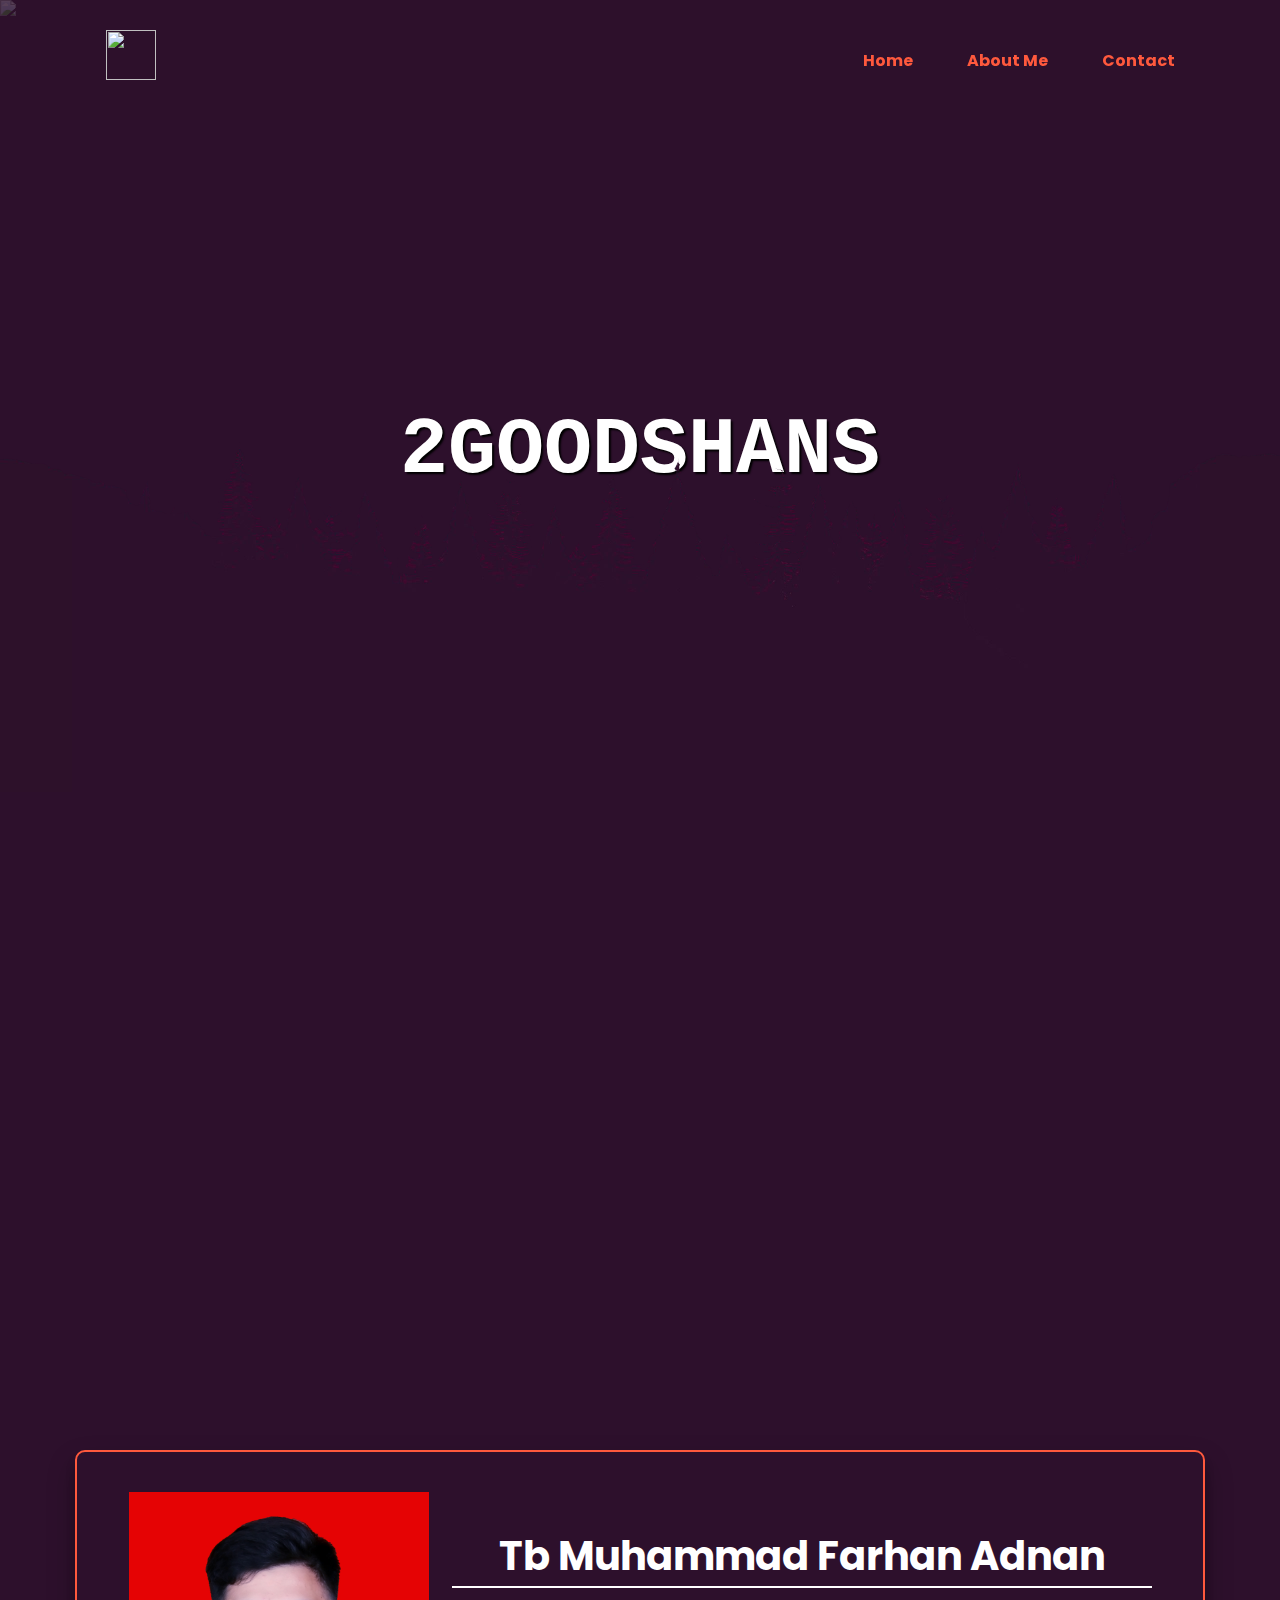
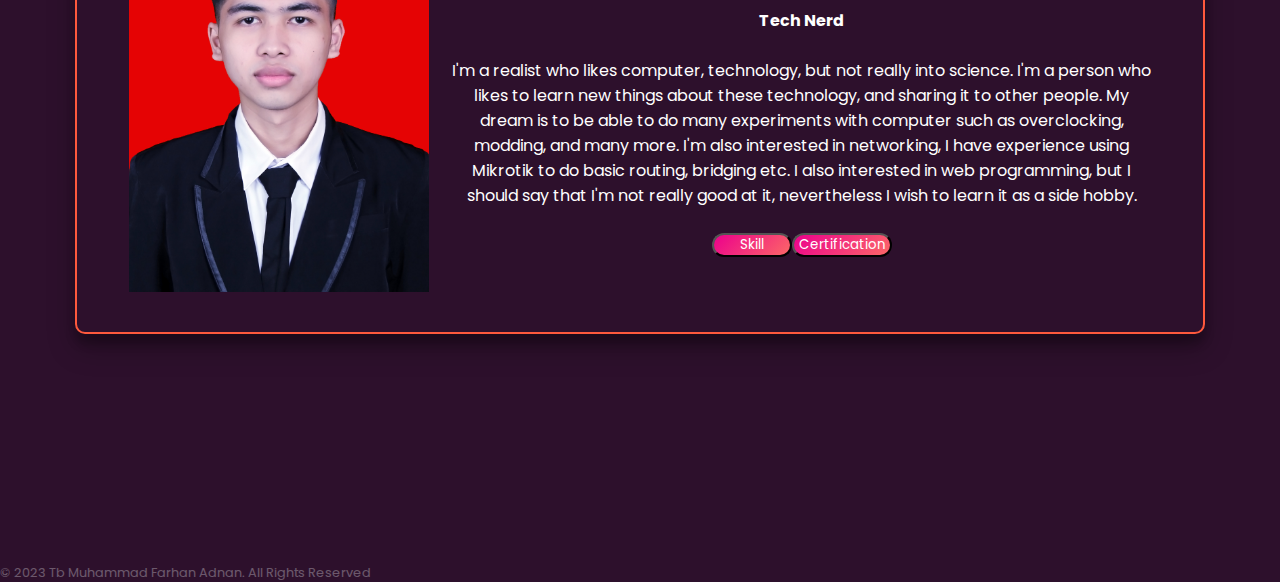
==== index.html @ 81330af3 "Add files via upload" ====
<!DOCTYPE html>
<html>
<head>
    <meta name="viewport" content="width=device-width, initial-scale=1.0">

    <link rel="icon" type="image/png" href="https://cdn-icons-png.flaticon.com/512/235/235359.png">
    <!-- <link rel="icon" type="image/png" href="https://i.pinimg.com/564x/f0/9c/22/f09c2224c601401f02e368f76bb9cae6.jpg"> -->
    <meta charset="utf-8">
    <meta http-equiv="X-UA-Compatible" content="IE-edge">

    <!-- <title>&lrm;</title> -->
    <title>Tubagus Farhan</title>
    <link rel="stylesheet"  href="main.css">

</head>

<body>


    <header>
        <h2 class="logo"><img src="https://cdn-icons-png.flaticon.com/512/235/235359.png" width="50" height="50"></h2>
        <!-- <h2 class="logo"><img src="https://i.pinimg.com/564x/f0/9c/22/f09c2224c601401f02e368f76bb9cae6.jpg" width="50" height="50"></h2> -->
        <nav class="navigation">
            <a href="#home" class="#">Home</a>
            <a href="#about-me" class="#">About Me</a>
            <a href="#contact" class="#">Contact</a>
            
        </nav>

    </header>
    
    <section id="home" class="parallax">

        <img src="Layer2.png" id="layer2">
        <h2 id="text" data-value="2GOODSHANS">2GOODSHANS</h2>
        <img src="layer1.png" id="layer1">
    </section>

   <section id="about-me" class="about">
    <div class="aboutme">
        <img src="images/ppme.JPG" >
        <div class="about-text">
        <h1>Tb Muhammad Farhan Adnan</h1>
            <h4>Tech Nerd</h4><br>
            <p>
                I'm a realist who likes computer, technology, but not really into science. I'm a person who likes to learn new things about these technology, and sharing it to other people. My dream is to be able to do many experiments with computer such as overclocking, modding, and many more. I'm also interested in networking, I have experience using Mikrotik to do basic routing, bridging etc. I also interested in web programming, but I should say that I'm not really good at it, nevertheless I wish to learn it as a side hobby.
            
            <br><br> 
            </p>
            <div class="bholder">
            <button id="tbutton" class="tbutton">Skill</button>   
            <button id="tbutton3" class="tbutton3">Certification</button>   
            </div>
        </div>
    </div>
   </section>  
   
   <div class="skill">
        <h1>My Skill</h1>
        
        <li><h3>Coding</h3>
            <span class="bar"><span class="Coding"></span></span>
        </li>
        <li><h3>Design</h3>
            <span class="bar"><span class="Design"></span></span>
        </li>
        <li><h3>IoT/Computer Related</h3>
            <span class="bar"><span class="IT"></span></span>
        </li>
        <li><h3>Networking</h3>
            <span class="bar"><span class="Network"></span></span>
        </li>
        <button id="tbutton2" class="tbutton2">Close</button> 
   </div>

    <div class="container">
        <div class="card">
            <img src="images/cert1.jpg" alt="card image">
                <div class="card-text">
                     <h2>BNSP Certification</h2>
                        <p>This is Certification that I got after passing all the test in my Highschool as Network and Computer engineering student</p>
                </div>
        </div>
        <div class="card">
            <img src="images/cert2.jpg" alt="card image">
                <div class="card-text">
                     <h2>TOEIC Certification</h2>
                        <p>This is Certification that I got when I was still in my Highschool, and among all participant my score was the highest.</p>
                </div>
        </div>
        <div> <button id="tbutton4" class="tbutton4">Close</button></div>
    </div>

   <footer class="foot">
    
    <p>&copy; 2023 Tb Muhammad Farhan Adnan. All Rights Reserved</p>
   </footer>

    <script src="main.js"></script>
</body>
</html>
---- main.css ----
@import url('https://fonts.googleapis.com/css2?family=Poppins:wght@700&display=swap');
@import url('https://fonts.googleapis.com/css2?family=Poppins:wght@700&display=swap');
*{
    margin: 0;
    padding: 0;
    box-sizing: border-box;
    font-family: 'Poppins', sans-serif;
   
}

body {
    background: #2d102c;
    min-height: 100vh;
    overflow-x: hidden;
}
h2 {
    font-family: 'Space Mono', monospace;
    font-size: clamp(3rem, 10vw, 10rem);
    color: white;
    padding: 0rem clamp(1rem, 2vw, 3rem);
    border-radius: clamp(0.4rem, 0.75vw, 1rem);
}


header {  
    position: fixed;
    top: 0;
    left: 0;
    width: 100%;
    padding: 30px 80px;
    display: flex;
    justify-content: space-between;
    align-items: center;
    z-index: 100;
    background-color:rgba(45, 16, 44, 0.8);
}
.logo{
    font-size: 2em;
    color: #fe593d ;
    pointer-events: none;
   animation: spin 2s linear infinite;
}
@keyframes spin {
    0% {
        transform: rotate(0deg);
    }
    100% {
        transform: rotate(360deg);
    }
}
.navigation a {
    text-decoration: none;
    color: #fe593d !important;
    padding: 6px 15px;
    border-radius: 20px;
    margin: 0 10px;
    font-weight: 700;
}

.navigation a.active, 
.navigation a:hover{
    background-color:#fe593d !important;
    color: #ffffff !important;
}

.parallax {
    position: relative;
    display: flex;
    justify-content: center;
    align-items: center;
    height: 100vh;
}

#text {
    position: absolute;
    font-size: 5rem;
    color: #ffffff;
    text-shadow: 2px 2px 2px rgba(0, 0, 0, 2);
}

.parallax img {
    position: absolute;
    top: 0;
    left: 0;
    width: 100%;
    pointer-events: none;
}

.about {
    position: relative;
    padding: 50px;
    background-color: #2d102c;
    color: #ffffff;
    margin-top: 500px;
    margin-bottom: 180px;
    
}
.about img{
    height: auto;
    width: 300px;
}
.about-text{
    width: 700px;
}
.about-text h1{
  font-size: 2.5rem;
  margin-bottom: 20px;
  border-bottom: #ffffff 2px solid;
}
.aboutme{
  width: 1130px;
  max-width: 95%;
  margin: 0 auto;
  display: flex;
  align-items: center;
  justify-content: space-around;
  background-color: #2d102c;
  border: 2px solid #fe593d;
  border-radius: 10px;
  padding: 40px;
  text-align: center;
  margin: 0 auto;
  max-width: 1200px;
  box-shadow: 0 14px 28px rgba(0, 0, 0, 0.25), 0 10px 10px rgba(0, 0, 0, 0.22);
}


.skill {
  display: none;
  list-style: none;
  background-color: #3a1539;
  width: 500px;
  margin: 60px auto;
  color: #fff;
  padding: 20px;
  box-shadow: 0 14px 28px rgba(0, 0, 0, 0.25), 0 10px 10px rgba(0, 0, 0, 0.22);
}
.skill li{
  margin: 20px 0;
  padding: 10px;
}
.bar {
  background-color: #2d142c;
  display: block;
  height: 20px;
  border: 1px solid rgba(0, 0, 0, 0.3);
  border-radius: 5px;
  overflow: hidden;
  box-shadow: 0 1 3px rgba(0, 0, 0, 0.12), 0 1px 2px rgba(0, 0, 0, 0.25);
  transition: all 0.3s cubic-bezier(.25,.8,.25,1);
}
.bar:hover{
  box-shadow: 0 14px 28px rgba(0, 0, 0, 0.25), 0 10px 10px rgba(0, 0, 0, 0.22);
}
.bar span{
  height: 20px;
  float: left;
  background: linear-gradient(135deg, rgba(236, 0, 140,  1)0%, rgba(252, 103, 103,  1)100%);
}
.Coding{
  width: 30%;
  animation: coding 3s;
}
.Design{
  width: 30%;
  animation: Design 3s;
}
.IT{
  width: 75%;
  animation: IT 3s;
}
.Network{
  width: 50%;
  animation: Network 3s;
}

.bholder{
  display: flex;
  justify-content: center;
  
  align-items: center;
  margin: 0 auto;
 
}
.tbutton{
  color: white;
  box-sizing: border-box;
  width: 80px;
  height: auto;
  border-radius: 30px;
  background: linear-gradient(135deg, rgba(236, 0, 140,  1)0%, rgba(252, 103, 103,  1)100%);
}
.tbutton:hover{
  background: linear-gradient(135deg, rgba(252, 103, 103,  1)0%, rgba(236, 0, 140,  1)100%);
  box-shadow: 0 14px 28px rgba(0, 0, 0, 0.25), 0 10px 10px rgba(0, 0, 0, 0.22);
}

.tbutton2{
  
  color: white;
  box-sizing: border-box;
  width: 80px;
  height: auto;
  border-radius: 30px;
  background: linear-gradient(135deg, rgba(236, 0, 140,  1)0%, rgba(252, 103, 103,  1)100%);
}
.tbutton2:hover{
  box-shadow: 0 14px 28px rgba(0, 0, 0, 0.25), 0 10px 10px rgba(0, 0, 0, 0.22);
}
.tbutton3{
  color: white;
  box-sizing: border-box;
  width: 100px;
  height: auto;
  border-radius: 30px;
  background: linear-gradient(135deg, rgba(236, 0, 140,  1)0%, rgba(252, 103, 103,  1)100%);
}
.tbutton3:hover{
  background: linear-gradient(135deg, rgba(252, 103, 103,  1)0%, rgba(236, 0, 140,  1)100%);
  box-shadow: 0 14px 28px rgba(0, 0, 0, 0.25), 0 10px 10px rgba(0, 0, 0, 0.22);
}
.tbutton4{
  color: white;
  box-sizing: border-box;
  width: 80px;
  height: auto;
  border-radius: 30px;
  background: linear-gradient(135deg, rgba(236, 0, 140,  1)0%, rgba(252, 103, 103,  1)100%);
  margin: 20px auto;
  display: block;
  text-align: center;
}
.tbutton4:hover{
  box-shadow: 0 14px 28px rgba(0, 0, 0, 0.25), 0 10px 10px rgba(0, 0, 0, 0.22);
}

.foot{
  display:block ;
  position: absolute;
  font-size: 0.8rem;
  color: #fff;
  opacity: 30%;
}
.container {
  display: none;
  justify-content: center;
  border: 2px solid #fe593d;
  border-radius: 10px;
  padding: 40px;
  text-align: center;
  margin: 0 auto;
  max-width: 1200px;
  box-shadow: 0 14px 28px rgba(0, 0, 0, 0.25), 0 10px 10px rgba(0, 0, 0, 0.22);
  
}
.container img{
  margin: 0 30px;
}
.card {
  position: relative;
  display: inline-block;
  margin: 10px;
  width: 500px;
  height: 500px;
  overflow: hidden;
}

.card img {
  width: 80%;
  height: 100%;
  object-fit: cover;
  transition: transform 0.5s;
}

.card-text {
  position: absolute;
  bottom: 0;
  left: 0;
  width: 100%;
  background-color: rgba(0, 0, 0, 0.7);
  color: #fff;
  padding: 20px;
  opacity: 0;
  transition: opacity 0.5s;
  font: 1rem ;
}
.card-text h2{
  font-size: 1.2rem;
  margin-bottom: 10px;
}

.card:hover img {
  transform: scale(1.1);
}

.card:hover .card-text {
  opacity: 1;
}

.contact-card {
  background: linear-gradient(135deg, rgba(236, 0, 140,  1)0%, rgba(252, 103, 103,  1)100%);
  box-shadow: 0px 0px 10px black;
  border-radius: 5px;
  padding: 20px;
  width: 80%;
  max-width: 600px;
  height: 400px;
  margin: auto;
  position: absolute;
  top: 0;
  bottom: 0;
  left: 0;
  right: 0;
  
  display: flex;
  flex-direction: column;
  justify-content: center;
  align-items: center;

}

.contact-card h1 {
  font-size: 2rem;
  color: #ffffff;
  margin: 0 0 20px;
  text-align: center;
  position: absolute;
  top: 10%;
  translate: translateY(-50%);
  width: 100%;
}
.igbutton {
  background-color: #ffffff;
  border-radius: 5px;
  padding: 10px;
  margin: auto;
  display: flex;
  width: 200px;
  position: absolute;
  top: 45%;
  left: 35%;
  text-align: center;
}
.igbutton:hover {
  background: #f5f5f5;
  box-shadow: 0 14px 28px rgba(0, 0, 0, 0.25), 0 10px 10px rgba(0, 0, 0, 0.22);
}

.igbutton-content {
  display: flex;
  flex-direction: row;
  justify-content: center;
  align-items: center;
}

.igbutton img {
  width: 50px;
  height: 50px;
  margin-right: 10px;
}

.igbutton span {
  font-size: 18px;
  font-weight: bold;
  margin: 0;
}


@media (max-width: 1024px) {
    header {
      padding: 20px 40px;
    }
    .navigation a {
      font-size: 0.9rem;
      padding: 6px 10px;
    }
    .parallax #text {
      font-size: 2.5rem;
    }
    .about {
      margin-top: 300px;
      margin-bottom: 100px;
    }
    .about-text {
      width: 90%;
    }
    .aboutme {
      flex-direction: column;
      align-items: flex-start;
    }
    .aboutme img {
      width: 250px;
      height: auto;
      margin-bottom: 20px;
      
    }
  }
  
  @media (max-width: 768px) {
    header {
      padding: 15px 30px;
    }
    .logo {
      font-size: 1.5em;
    }
    .navigation a {
      font-size: 0.8rem;
      padding: 4px 8px;
      margin: 0 5px;
    }
    .parallax #text {
      font-size: 3rem;
    }
    .about {
      margin-top: 200px;
      margin-bottom: 50px;
      padding: 30px;
    }
    .about-text {
      width: 100%;
    }
    .about img{
        height: auto;
        width: 250px;
        
    }
    .about-text h1{
        font-size: 2rem;
        margin-bottom: 20px;
        border-bottom: #ffffff 2px solid;
  }
}
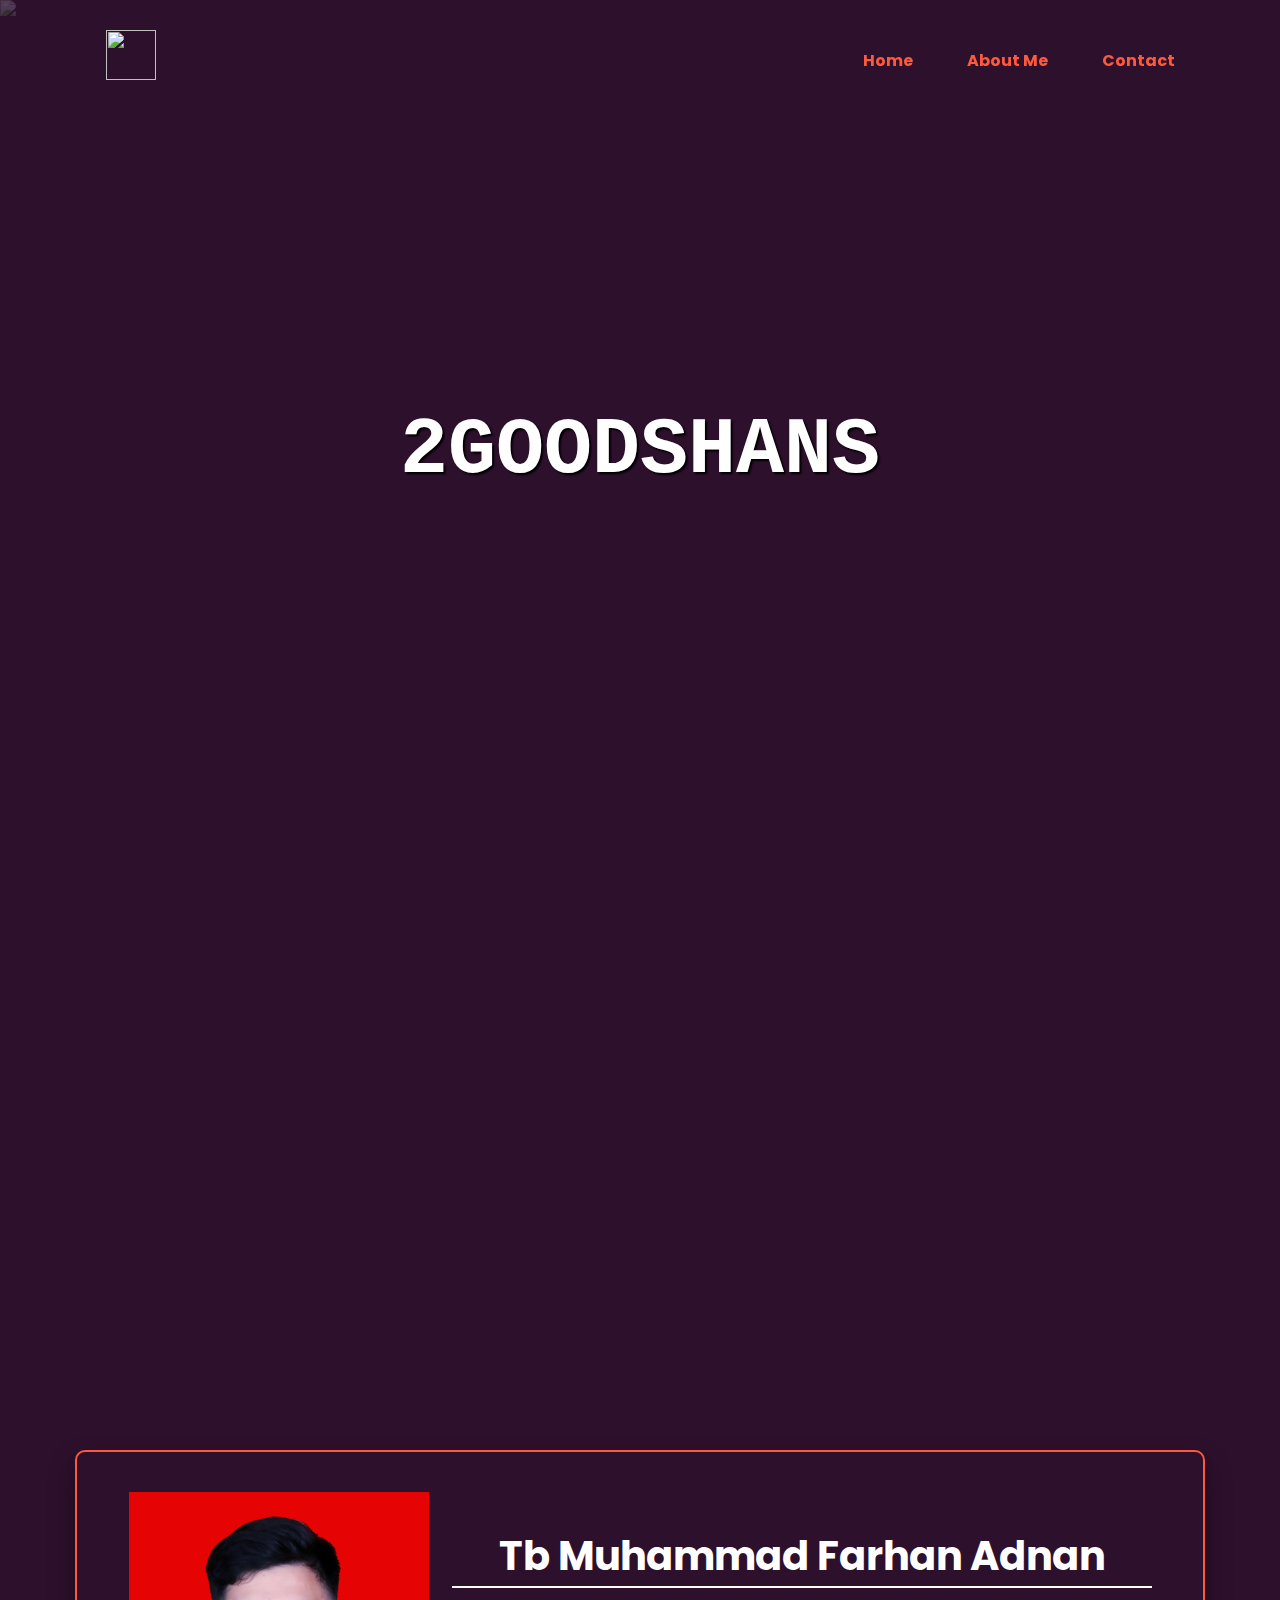
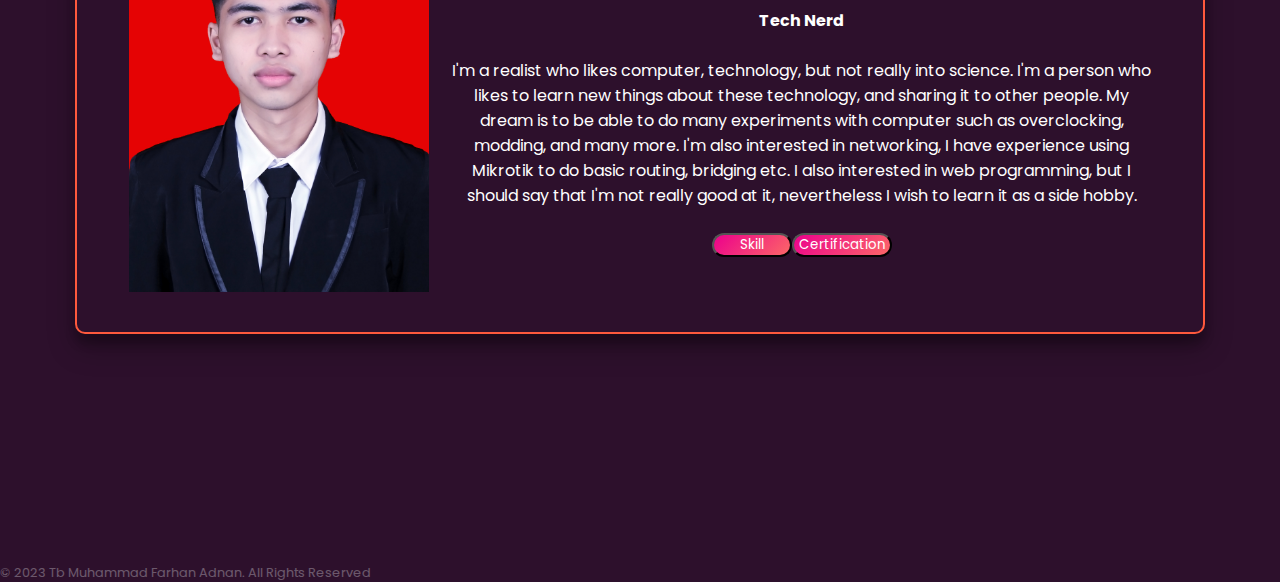
==== commit 677a7e0e: "Update src" ====
--- a/index.html
+++ b/index.html
@@ -31,9 +31,9 @@
     
     <section id="home" class="parallax">
 
-        <img src="Layer2.png" id="layer2">
+        <img src="home/Layer2.png" id="layer2">
         <h2 id="text" data-value="2GOODSHANS">2GOODSHANS</h2>
-        <img src="layer1.png" id="layer1">
+        <img src="home/layer1.png" id="layer1">
     </section>
 
    <section id="about-me" class="about">
@@ -98,4 +98,4 @@
 
     <script src="main.js"></script>
 </body>
-</html>+</html>
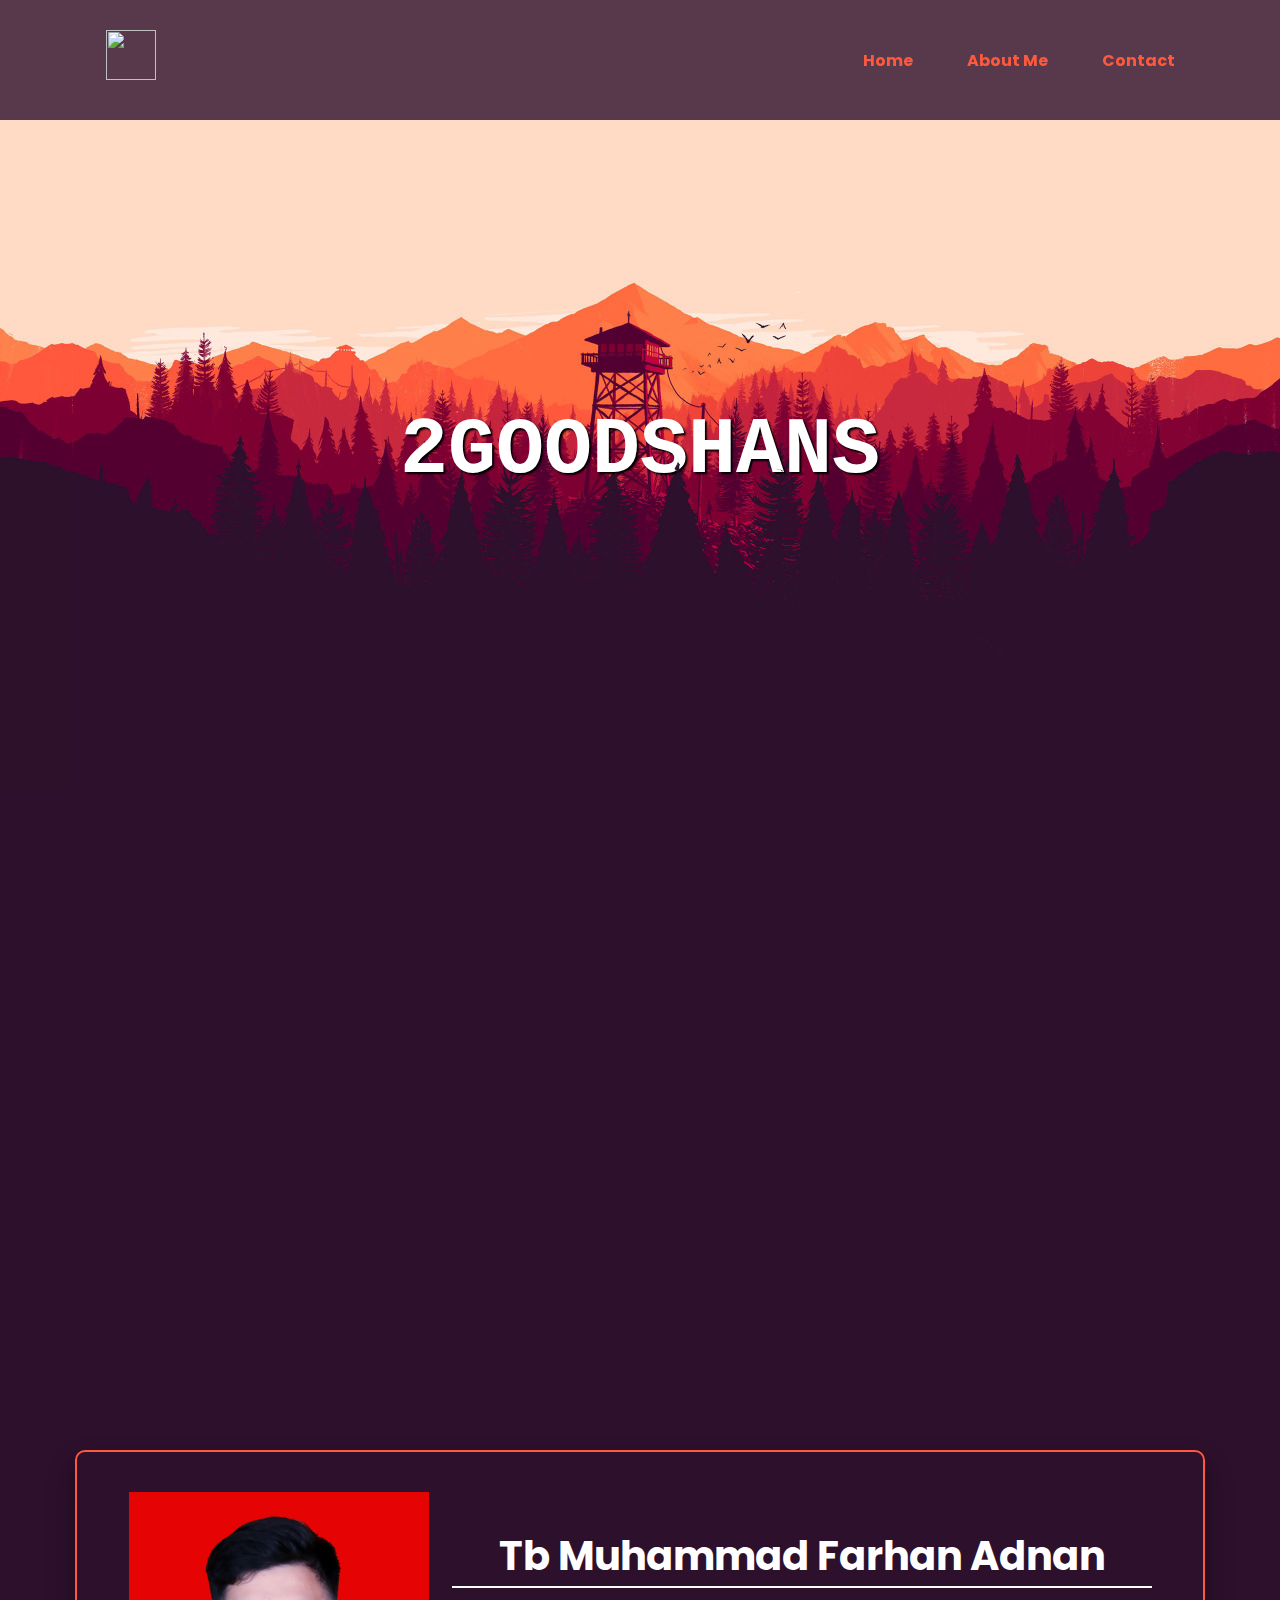
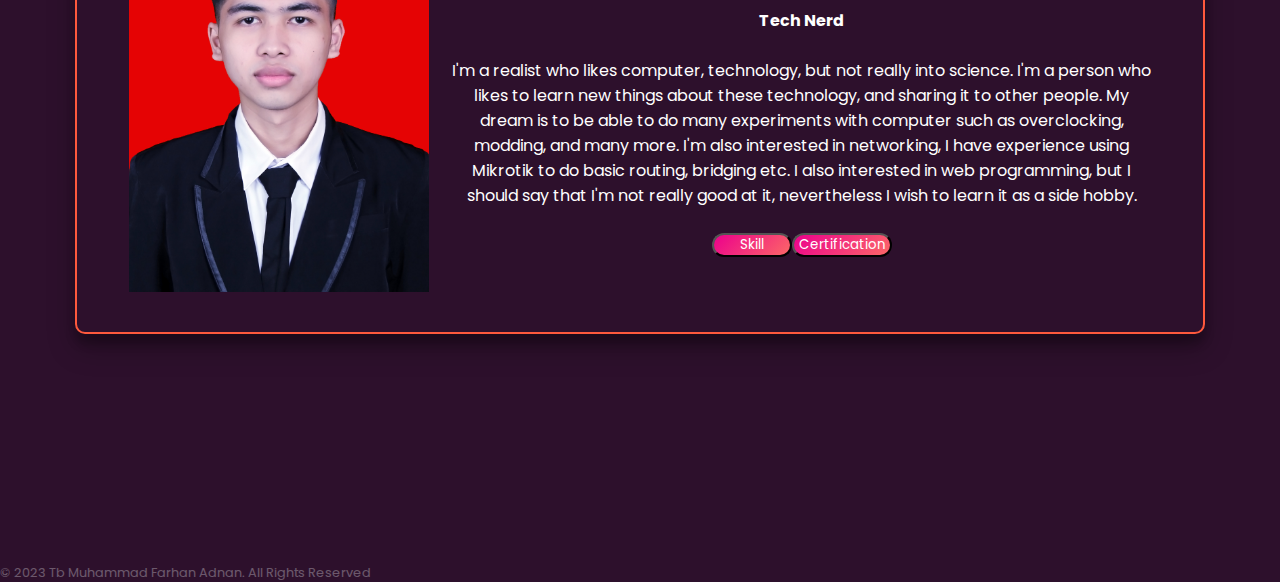
==== commit d1ce2ddb: "Fixing the parralax" ====
--- a/index.html
+++ b/index.html
@@ -31,9 +31,9 @@
     
     <section id="home" class="parallax">
 
-        <img src="home/Layer2.png" id="layer2">
+        <img src="layer2.png" id="layer2">
         <h2 id="text" data-value="2GOODSHANS">2GOODSHANS</h2>
-        <img src="home/layer1.png" id="layer1">
+        <img src="layer1.png" id="layer1">
     </section>
 
    <section id="about-me" class="about">
